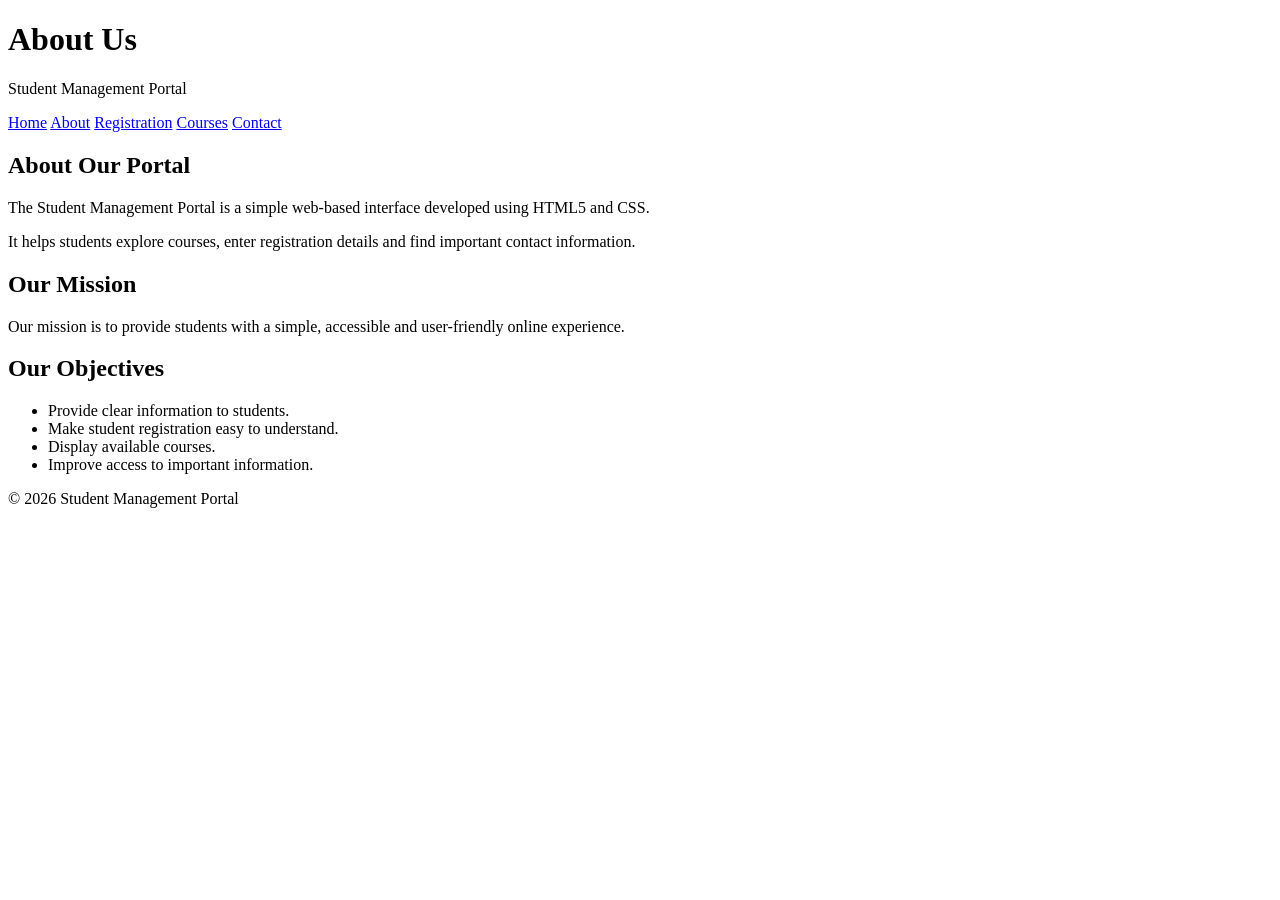
==== about.html @ 3aa7f067 "Add about.html home page" ====
<!DOCTYPE html>
<html lang="en">
<head>
    <meta charset="UTF-8">
    <meta name="viewport" content="width=device-width, initial-scale=1.0">
    <title>About Us - Student Management Portal</title>
    <link rel="stylesheet" href="style.css">
</head>
<body>

<header>
    <h1>About Us</h1>
    <p>Student Management Portal</p>
</header>

<nav>
    <a href="index.html">Home</a>
    <a href="about.html">About</a>
    <a href="registration.html">Registration</a>
    <a href="courses.html">Courses</a>
    <a href="contact.html">Contact</a>
</nav>

<main>
    <h2>About Our Portal</h2>

    <p>
        The Student Management Portal is a simple web-based
        interface developed using HTML5 and CSS.
    </p>

    <p>
        It helps students explore courses, enter registration
        details and find important contact information.
    </p>

    <h2>Our Mission</h2>

    <p>
        Our mission is to provide students with a simple,
        accessible and user-friendly online experience.
    </p>

    <h2>Our Objectives</h2>

    <ul>
        <li>Provide clear information to students.</li>
        <li>Make student registration easy to understand.</li>
        <li>Display available courses.</li>
        <li>Improve access to important information.</li>
    </ul>
</main>

<footer>
    <p>&copy; 2026 Student Management Portal</p>
</footer>

</body>
</html>
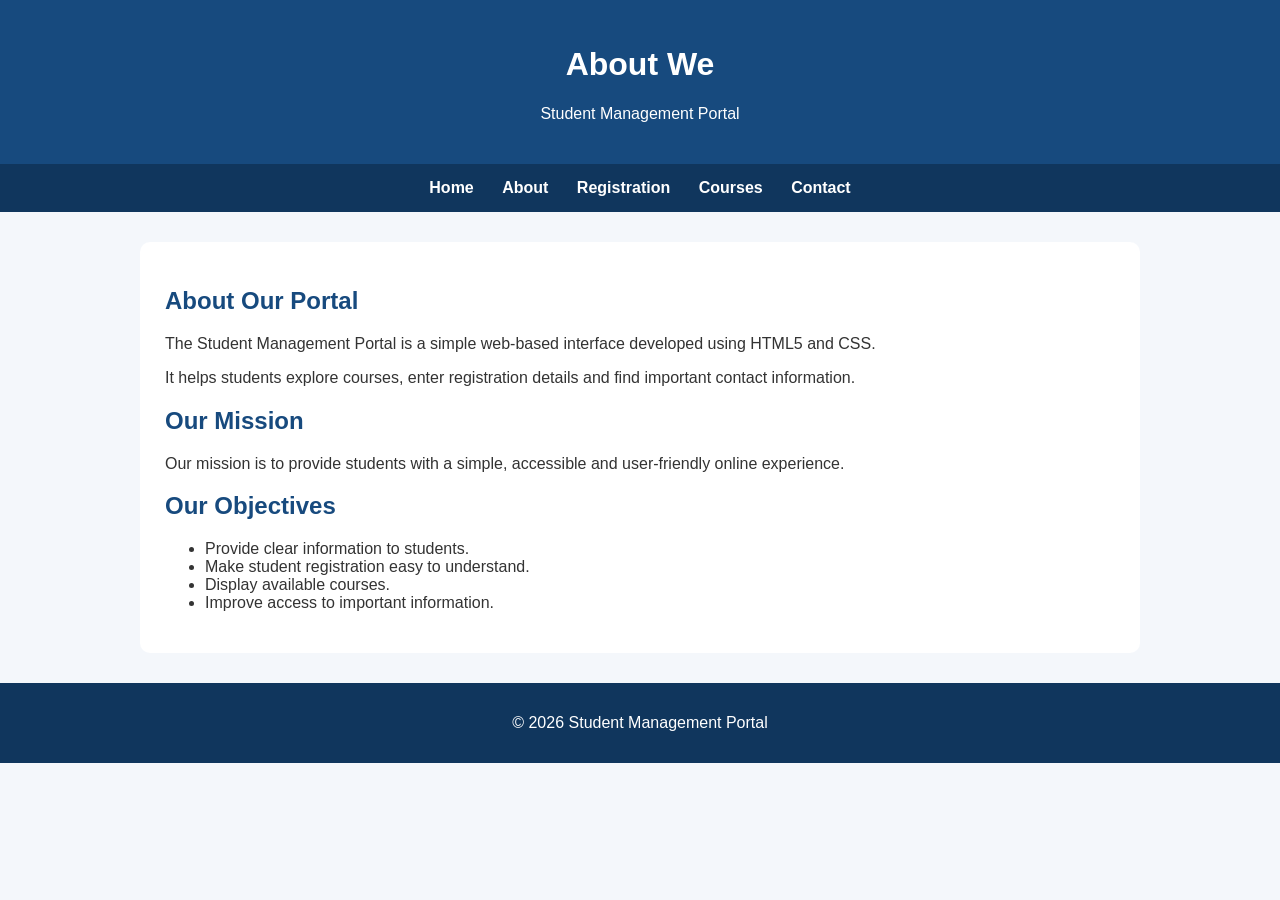
==== commit 31265f9e: "Update about page content" ====
--- a/about.html
+++ b/about.html
@@ -9,7 +9,7 @@
 <body>
 
 <header>
-    <h1>About Us</h1>
+    <h1>About We</h1>
     <p>Student Management Portal</p>
 </header>
 
@@ -56,4 +56,4 @@
 </footer>
 
 </body>
-</html>+</html>
--- a/style.css
+++ b/style.css
@@ -0,0 +1,117 @@
+* {
+    box-sizing: border-box;
+}
+
+body {
+    margin: 0;
+    font-family: Arial, sans-serif;
+    background-color: #f4f7fb;
+    color: #333;
+}
+
+header {
+    background-color: #174a7e;
+    color: white;
+    text-align: center;
+    padding: 25px;
+}
+
+nav {
+    background-color: #10365d;
+    text-align: center;
+    padding: 15px;
+}
+
+nav a {
+    color: white;
+    text-decoration: none;
+    margin: 0 12px;
+    font-weight: bold;
+}
+
+nav a:hover {
+    color: #ffd166;
+}
+
+main {
+    max-width: 1000px;
+    margin: 30px auto;
+    padding: 25px;
+    background-color: white;
+    border-radius: 10px;
+}
+
+h2 {
+    color: #174a7e;
+}
+
+.button {
+    display: inline-block;
+    background-color: #174a7e;
+    color: white;
+    padding: 12px 20px;
+    text-decoration: none;
+    border-radius: 5px;
+    margin-top: 10px;
+}
+
+label {
+    display: block;
+    margin-top: 15px;
+    font-weight: bold;
+}
+
+input, select, textarea {
+    width: 100%;
+    padding: 10px;
+    margin-top: 6px;
+    border: 1px solid #bbb;
+    border-radius: 5px;
+}
+
+button {
+    margin-top: 20px;
+    padding: 12px 20px;
+    background-color: #174a7e;
+    color: white;
+    border: none;
+    border-radius: 5px;
+    cursor: pointer;
+}
+
+table {
+    width: 100%;
+    border-collapse: collapse;
+    margin-top: 20px;
+}
+
+th, td {
+    border: 1px solid #ccc;
+    padding: 12px;
+    text-align: left;
+}
+
+th {
+    background-color: #174a7e;
+    color: white;
+}
+
+footer {
+    text-align: center;
+    background-color: #10365d;
+    color: white;
+    padding: 15px;
+    margin-top: 30px;
+}
+
+@media (max-width: 600px) {
+    nav a {
+        display: inline-block;
+        margin: 8px;
+    }
+
+    main {
+        margin: 15px;
+        padding: 18px;
+    }
+}
